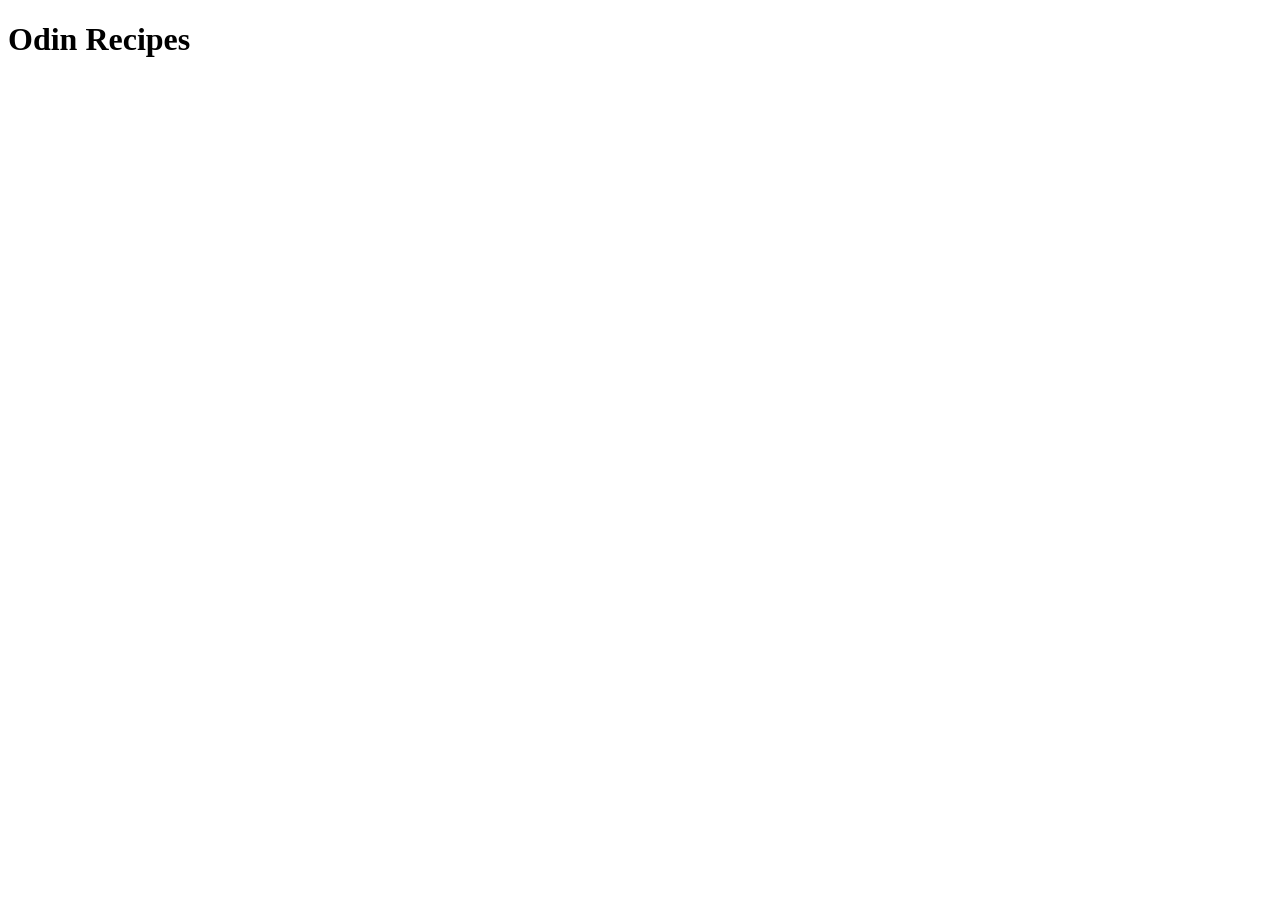
==== index.html @ 129ec444 "Added index.html with header for step 1" ====
<!DOCTYPE html>
<html lang="en">
<head>
    <meta charset="UTF-8">
    <meta name="viewport" content="width=device-width, initial-scale=1.0">
    <title>Odin Recipes - E M J A N</title>
</head>
<body>
    <h1>Odin Recipes</h1>
</body>
</html>
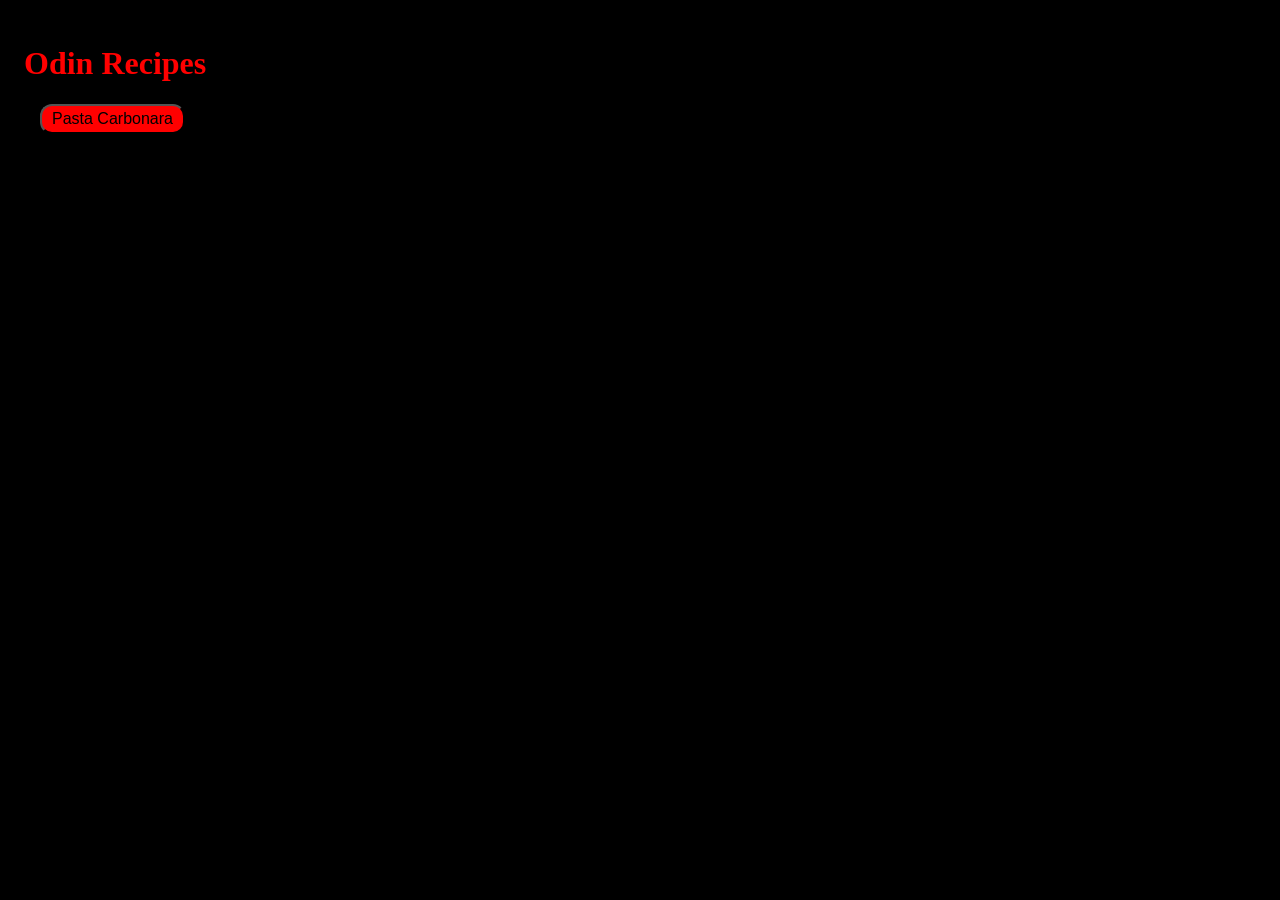
==== commit 4d9875e1: "Added a little CSS styling." ====
--- a/index.html
+++ b/index.html
@@ -4,8 +4,10 @@
     <meta charset="UTF-8">
     <meta name="viewport" content="width=device-width, initial-scale=1.0">
     <title>Odin Recipes - E M J A N</title>
+    <link rel="stylesheet" href="style.css">
 </head>
 <body>
     <h1>Odin Recipes</h1>
+    <a href="./recipes/pasta_carbonara.html"><button>Pasta Carbonara</button></a>
 </body>
 </html>
--- a/style.css
+++ b/style.css
@@ -0,0 +1,16 @@
+body {
+    padding: 16px;
+    margin-left: 16 auto;
+    background: rgb(0, 0, 0);
+    color: red;
+}
+
+button {
+    padding: 4px 10px;
+    font-size: 16px;
+    background-color: red;
+    margin-left: 16px;
+    text-align: center;
+    color: black;
+    border-radius: 12px;
+}
